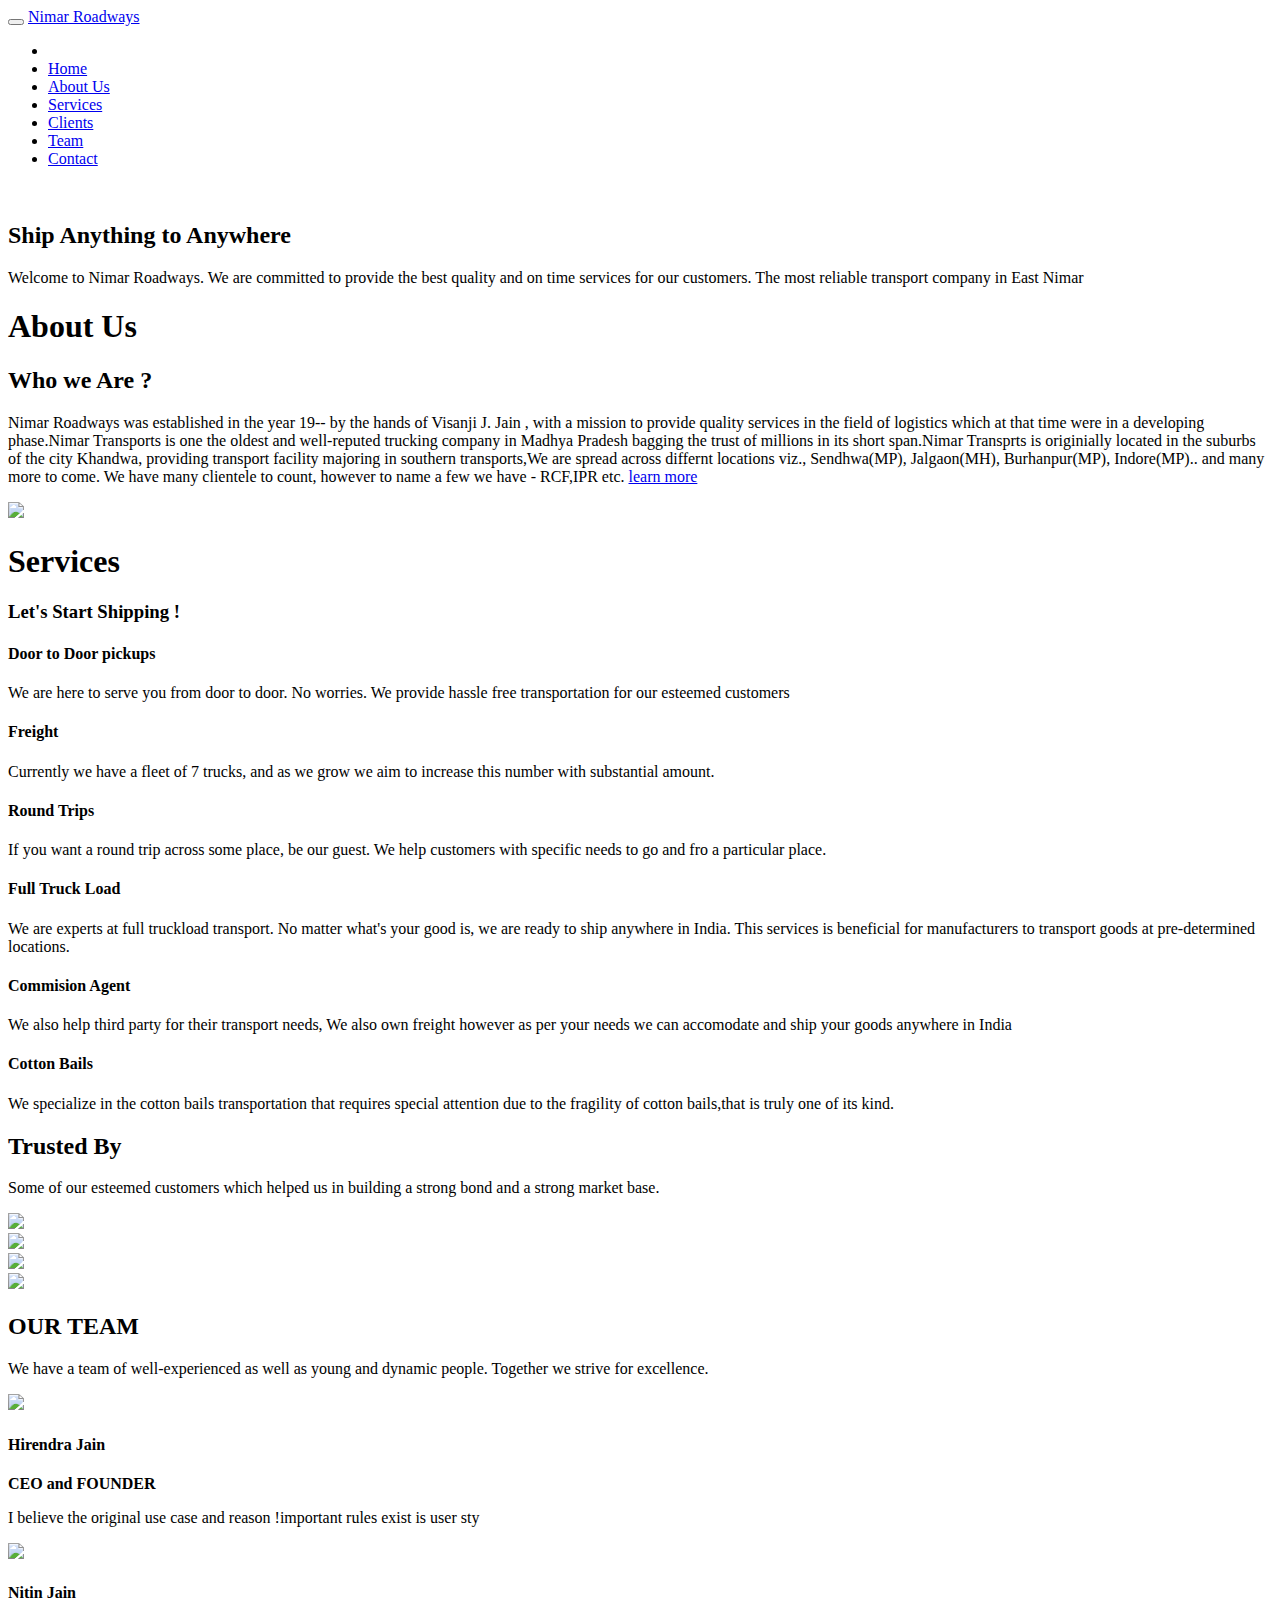
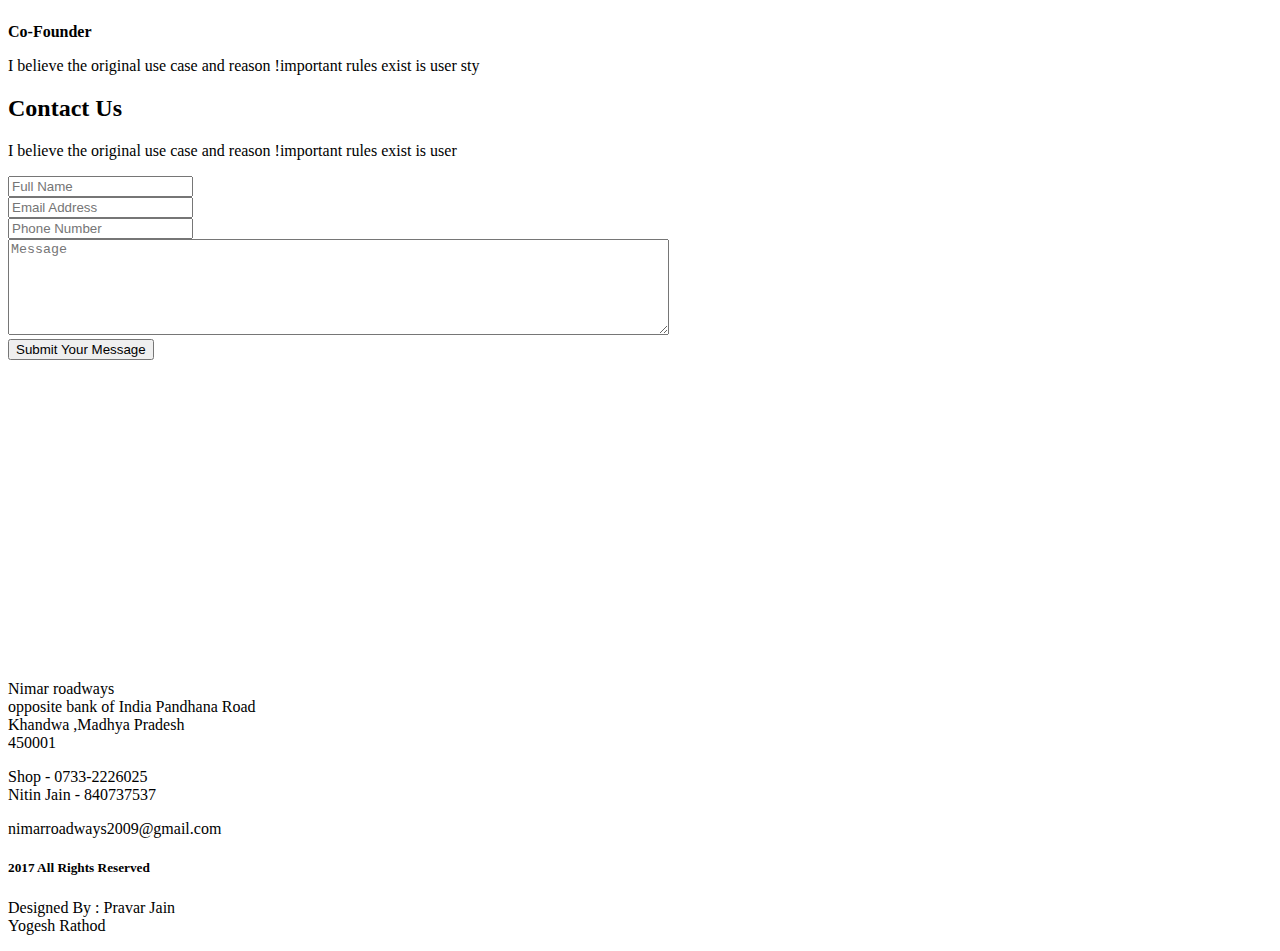
==== index.html @ 13e89fe5 "Add files via upload" ====
<!DOCTYPE html>
<html lang="en">
  <head>
  <title>Nimar Roadways</title>
    <!-- Required meta tags -->
    <meta charset="utf-8">
    <meta name="viewport" content="width=device-width, initial-scale=1">

    <!-- Bootstrap CSS -->
    <link rel="stylesheet" type="text/css" href="css/bootstrap.min.css">
    <link rel="stylesheet" type="text/css" href="css/style.css">
    <link rel="stylesheet" type="text/css" href="font-awesome-4.7.0/css/font-awesome.min.css">
    <link rel="stylesheet" type="text/css" href="css/animate.min.css">
    <script src="https://ajax.googleapis.com/ajax/libs/jquery/3.2.1/jquery.min.js"></script>
    <script src="https://maxcdn.bootstrapcdn.com/bootstrap/3.3.7/js/bootstrap.min.js"></script>
  </head>
  <body>
  <!---navigation-->
  <div id="myNavbar" class="navbar navbar-default navbar-fixed-top" role=" navigation">
    <div class="container">
      <div class="navbar-header">
        <button type="button" class="navbar-toggle" data-toggle="collapse" data-target="#myNavbar1">
          <samp class="icon-bar"></samp>
          <samp class="icon-bar"></samp>
          <samp class="icon-bar"></samp>
        </button>
       

          <a href="#header" class="navbar-brand">Nimar Roadways</a>
      </div>
        <div class="navbar-collapse collapse" id="myNavbar1">
          <ul class="nav navbar-nav navbar-right">
          <li class="dropdown">
            <li><a href="#header">Home</a></li>
            <li><a href="#about">About Us</a></li>
            <li><a href="#Services">Services</a></li>
            <li><a href="#clients">Clients</a></li>
            <li><a href="#team">Team</a></li>
            <li><a href="#contact">Contact</a></li>
            </li>
          </ul>
 

        </div>
    </div>
  </div>
    <!---End navigation-->

    <!---Header-->
    <div id ="header" class="header">
      <img id="slide" src="">
      <div class="row">
        <div class="container ">
          <h2 class=" wow pulse " data-wow-delay="1">Ship Anything to Anywhere</h2>
           <p class=" wow pulse">Welcome to Nimar Roadways. We are committed to provide the best quality and on time services for our customers. The most reliable transport company in East Nimar</p>
           
        </div>
      </div>
    </div>

    <!---header ends-->

    <!--about us-->

    <div id="about" class="bg-light-gray">
    <div class="container-fluid">
      <h1>About Us</h1>
      <div class="row"> 
        <div class="col-md-6 wow bounceInLeft" >
        <h2>Who we Are ?</h2>
        <p> Nimar Roadways was established  in the year 19-- by the hands of Visanji J. Jain , with a mission to provide quality services in the field of logistics which at that time were in a developing phase.Nimar Transports is one the oldest and well-reputed trucking company in Madhya Pradesh bagging the trust of millions in its short span.Nimar Transprts is originially located in the suburbs of the city Khandwa, providing transport facility majoring in southern transports,We are spread across differnt locations viz., Sendhwa(MP), Jalgaon(MH), Burhanpur(MP), Indore(MP).. and many more to come. We have many clientele to count, however to name a few we have - RCF,IPR etc.


        <a href="about_us.html">learn more</a>
        </p>
        </div>
        <div class="col-md-6 wow bounceInRight" >

          <img src="Images/GraphicsDesign.jpg" class="img">
        </div>
      </div>
    </div>
      
    </div>

    <!--about us ends-->

<!--Services-->
<div id="Services" class="services">
  <div class="container-fluid">
  <h1>Services</h1>
  <h3>Let's Start Shipping !</h3>
  <div class="row wow fadeInRight">
    <div class="col-lg-4 col-md-4">
      <i class="fa fa-handshake-o" aria-hidden="true"></i>
      <h4>Door to Door pickups</h4>
      <p>We are here to serve you from door to door. No worries. We provide hassle free transportation for our esteemed customers</p>
    </div>
    <div class="col-lg-4 col-md-4">
      <i class="fa fa-cubes" aria-hidden="true"></i>
      <h4>Freight</h4>
      <p>Currently we have a fleet of 7 trucks, and as we grow we aim to increase this number with substantial amount.</p>
    </div>
    <div class="col-lg-4 col-md-4">
      <i class="fa fa-refresh" aria-hidden="true"></i>
      <h4>Round Trips</h4>
      <p>If you want a round trip across some place, be our guest. We help customers with specific needs to go and fro a particular place.</p>
    </div>
    </div>
  <div class="row1 wow fadeInLeft">
    <div class="col-lg-4 col-md-4">
      <i class="fa fa-truck" aria-hidden="true"></i>
      <h4>Full Truck Load</h4>
      <p>We are experts at full truckload transport. No matter what's your good is, we are ready to ship anywhere in India. This services is beneficial for manufacturers to transport goods at pre-determined locations.</p>
    </div>
    <div class="col-lg-4 col-md-4">
      <i class="fa fa-male" aria-hidden="true"></i>
      <h4>Commision Agent</h4>
      <p>We also help third party for their transport needs, We also own freight however as per your needs we can accomodate and ship your goods anywhere in India</p>
    </div>
    <div class="col-lg-4 col-md-4">
       <i class="fa fa-cloud" aria-hidden="true"></i>   
      <h4>Cotton Bails</h4>
      <p>We specialize in the cotton bails transportation that requires special attention due to the fragility of cotton bails,that is truly one of its kind.</p>
      </div>
    

     </div>

    </div>
  </div>

<!--Services ends-->

<!--clients-->
<div id="clients" class="clients" >
  <div class="container">

    <div class="row">
     <h2 class=" wow fadeInDown">Trusted By</h2>
     <p class=" wow fadeInDown">Some of our esteemed customers which helped us in building a strong bond and a strong market base.</p>
      <div class="col-lg-3 col-md-3 wow flipInX"data-wow-delay="0.6s">
      <li><img src="Images/clients/client1.jpg"></li>
      </div>

      <div class="col-lg-3 col-md-3 wow flipInX" data-wow-delay="0.6s">
      <li><img src="Images/clients/client2.jpg"></li>
      </div>

      <div class="col-lg-3 col-md-3 wow flipInX"data-wow-delay="0.6s">
      <li><img src="Images/clients/client3.jpg"></li>
      </div>

      <div class="col-lg-3 col-md-3 wow flipInX"data-wow-delay="0.6s">
      <li><img src="Images/clients/client4.png"></li>
      </div>

    </div>
  </div>
</div>

<!--clients ends-->


<!--team-->
<div id="team" class="team">
  <div class="container">
  <h2>OUR TEAM</h2>
  <p>We have a team of well-experienced as well as young and dynamic people. Together we strive for excellence.</p>
    <div class="row">
      <div class="col-lg-6 col-md-6 ">
        <img src="Images/team/hirendra.jpg" class="img-circle wow rotateIn"data-wow-delay="0.8s">
        <h4>Hirendra Jain</h4>
        <b>CEO and FOUNDER</b>
       <p>I believe the original use case and reason !important rules exist is user sty</p>
        <a href="#"><i class="fa fa-facebook" aria-hidden="true"></i></a>
        <a href="#"><i class="fa fa-instagram" aria-hidden="true"></i></a>
        <a href="#"><i class="fa fa-twitter" aria-hidden="true"></i></a> 
      </div>
      <div class="col-lg-6 col-md-6"></div>
      <img src="Images/team/nitin.jpg" class="img-circle wow rotateIn" data-wow-delay="0.8s">
        <h4>Nitin Jain</h4>
        <b>Co-Founder</b>
       <p>I believe the original use case and reason !important rules exist is user sty</p>
        <a href="#"><i class="fa fa-facebook" aria-hidden="true"></i></a>
        <a href="#"><i class="fa fa-instagram" aria-hidden="true"></i></a>
        <a href="#"><i class="fa fa-twitter" aria-hidden="true"></i></a> 
      </div>
    </div>
  </div>
</div>


<!--team ends-->
<!--Contact-->

<form id="contact" class="contact" method="post" action="form.php" role="form">
  <div class="container">
    <div class="row">
      <h2>Contact Us</h2>
      <p>I believe the original use case and reason !important rules exist is user</p>
      <div class="col-lg-6 col-md-6">
        <div class="input-group input-group-lg wow fadeInUp" data-wow-delay="0.6s">
          <span id="sizing-addon1" class="input-group-addon"><i class="fa fa-user" aria-hidden="true"></i></span>
          <input type="text" class="form-control" name="name" id="name" value="" aria-describedby="sizing addon1" placeholder="Full Name" required></input>
        </div>

        <div class="input-group input-group-lg wow fadeInUp" data-wow-delay="0.6s">
          <span id="sizing-addon2" class="input-group-addon"><i class="fa fa-envelope-o" aria-hidden="true"></i></span>
          <input type="email" class="form-control" name="email" id="email" value="" aria-describedby="sizing addon2" placeholder="Email Address" required>       </input>
        </div>

        <div class="input-group input-group-lg wow fadeInUp " data-wow-delay="0.6s">
          <span id="sizing-addon3" class="input-group-addon"><i class="fa fa-phone" aria-hidden="true"></i></span>
          <input type="text" class="form-control" name="phone" id="phone" value="" aria-describedby="sizing addon3" placeholder="Phone Number"></input>
        </div>
        </div>

      <div class="col-lg-6 col md-6 wow fadeInUp" data-wow-delay="0.6s">
        <div class="input-group">
          <textarea   id="" cols="80" rows="6" class="form-control" placeholder="Message" name="message" id="message"></textarea>
        </div>
        <button class="btn btn-lg " type="submit" name="submit">Submit Your Message</button>
      </div>
      </div>
      </div>
      </form>
<!--Contact ends-->
<iframe src="https://www.google.com/maps/embed?pb=!1m18!1m12!1m3!1d3703.935846389868!2d76.34307161468891!3d21.82140948557442!2m3!1f0!2f0!3f0!3m2!1i1024!2i768!4f13.1!3m3!1m2!1s0x3bd81b6dedfcc08d%3A0x9b730bbdca2fab58!2sNimar+Roadways!5e0!3m2!1sen!2sin!4v1518927602667" width="100%" height="300" frameborder="0" style="border:0" allowfullscreen></iframe>
<!--footer-->
<div id="footer" class="footer">
  <div class="container">
    <div class="row">
      <div class="col-lg-3">
        <i class="fa fa-address-card-o" aria-hidden="true"></i>
        <p>
          Nimar roadways<br>
          opposite bank of India Pandhana Road<br>
          Khandwa ,Madhya Pradesh<br> 
          450001
        </p> 
      </div>

      <div class="col-lg-3">
         <i class="fa fa-phone" aria-hidden="true"></i>
        <p>
         Shop - 0733-2226025<br>
         Nitin Jain - 840737537

        </p>
      </div>

      <div class="col-lg-3">
         <i class="fa fa-envelope" aria-hidden="true"></i>
        <p>
          nimarroadways2009@gmail.com
        </p>
      </div>

      <div class="col-lg-3">
         <h5><i class="fa fa-copyright" aria-hidden="true"></i>2017 All Rights Reserved</h5>
          <p>Designed By : Pravar Jain <br> Yogesh Rathod</p>
      </div>
    </div>
   
    </div>
</div>
<!--footer ends-->




    <!-- Optional JavaScript -->
    <!-- jQuery first, then Popper.js, then Bootstrap JS -->

    <script src="js/wow.min.js"></script>
              <script>
              new WOW().init();
              </script>
<!--
    <script src="https://code.jquery.com/jquery-3.2.1.slim.min.js" integrity="sha384-KJ3o2DKtIkvYIK3UENzmM7KCkRr/rE9/Qpg6aAZGJwFDMVNA/GpGFF93hXpG5KkN" crossorigin="anonymous"></script>
    <script src="https://cnjs.cloudflare.com/ajax/libs/popper.js/1.11.0/umd/popper.min.js" integrity="sha384-b/U6ypiBEHpOf/4+1nzFpr53nxSS+GLCkfwBdFNTxtclqqenISfwAzpKaMNFNmj4" crossorigin="anonymous"></script>
    <script src="https://maxcdn.bootstrapcdn.com/bootstrap/4.0.0-beta/js/bootstrap.min.js" integrity="sha384-h0AbiXch4ZDo7tp9hKZ4TsHbi047NrKGLO3SEJAg45jXxnGIfYzk4Si90RDIqNm1" crossorigin="anonymous"></script>
    -->
<script src="https://ajax.googleapis.com/ajax/libs/jquery/3.2.1/jquery.min.js"></script>
<script type="text/javascript" src="js/slider.js"></script>
<script type="text/javascript">
// Add smooth scrolling to all links
$(document).ready(function(){
  $("a").on('click', function(event) {

    if (this.hash !== "") {
    
      event.preventDefault();

      var hash = this.hash;

      $('html, body').animate({
        scrollTop: $(hash).offset().top
      }, 800, function(){
        window.location.hash = hash;
      });
    } 
  });
});
</script>
    

</body>
</html>
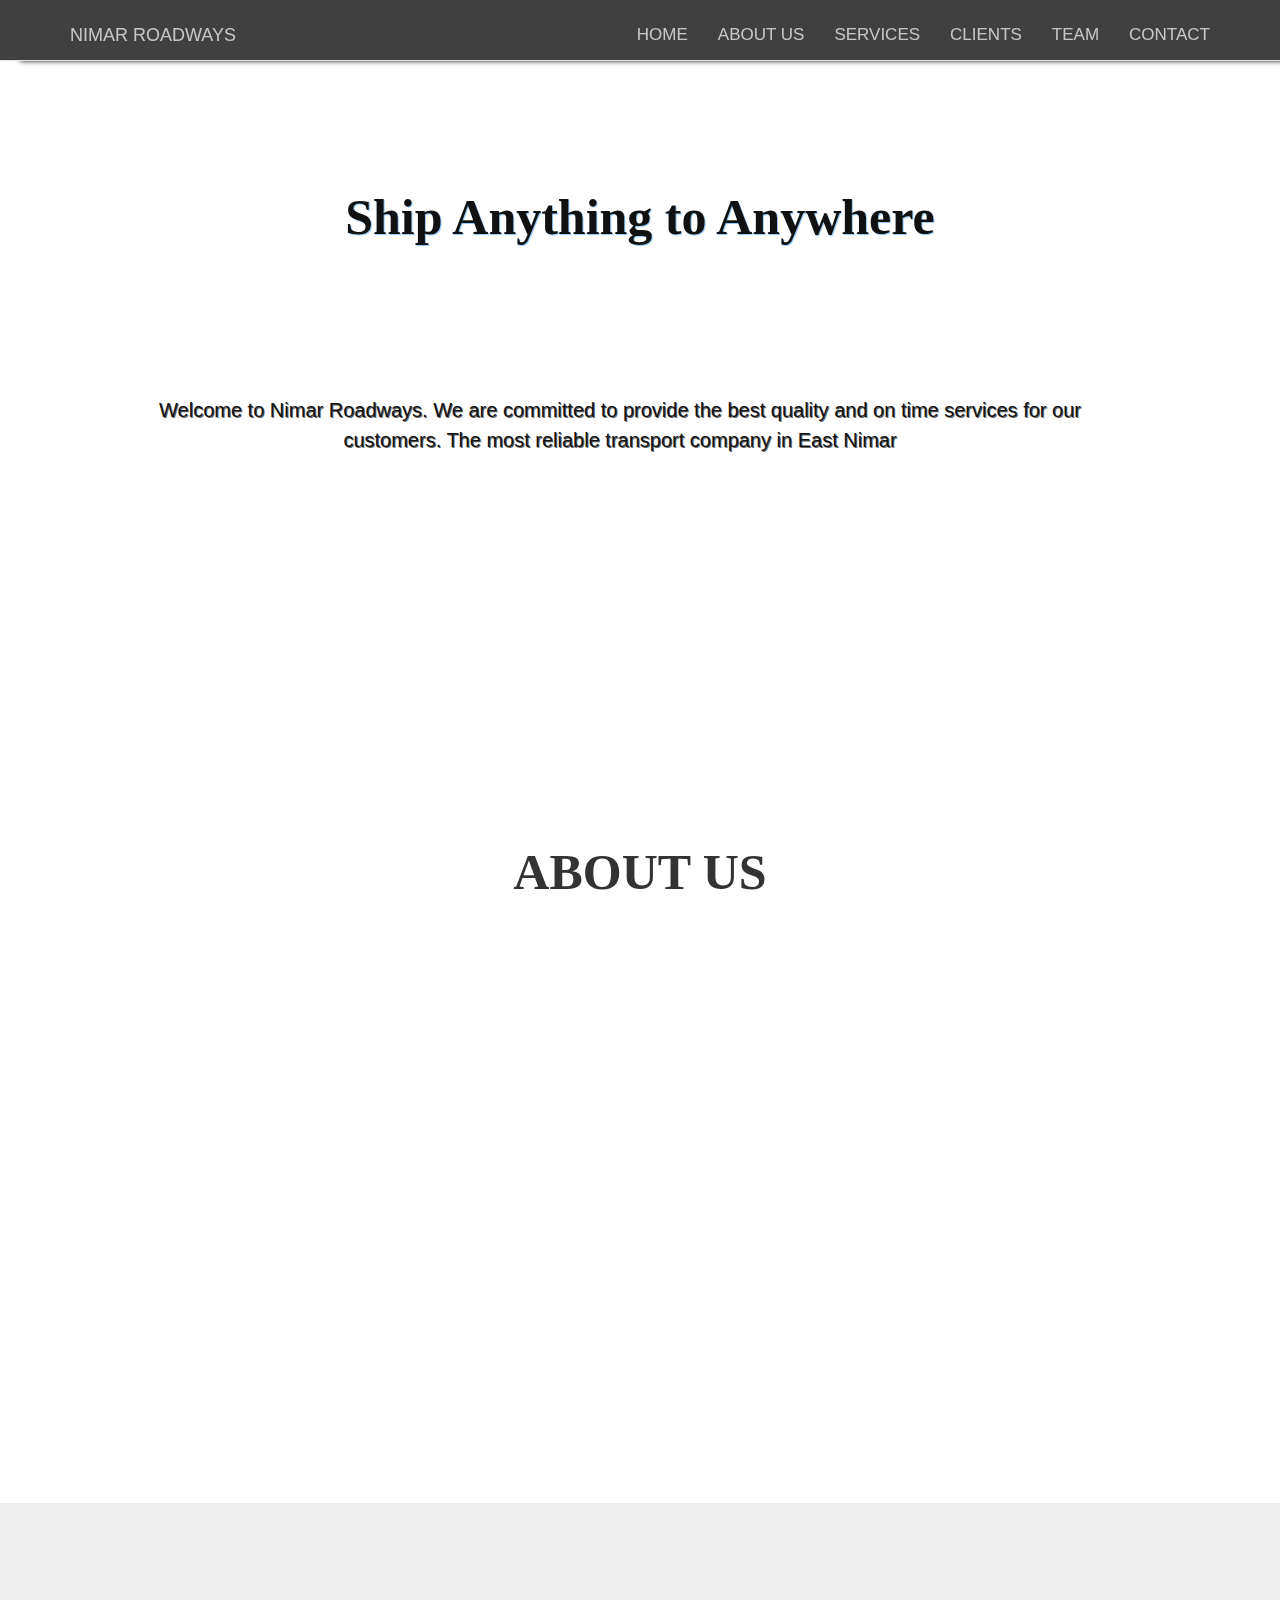
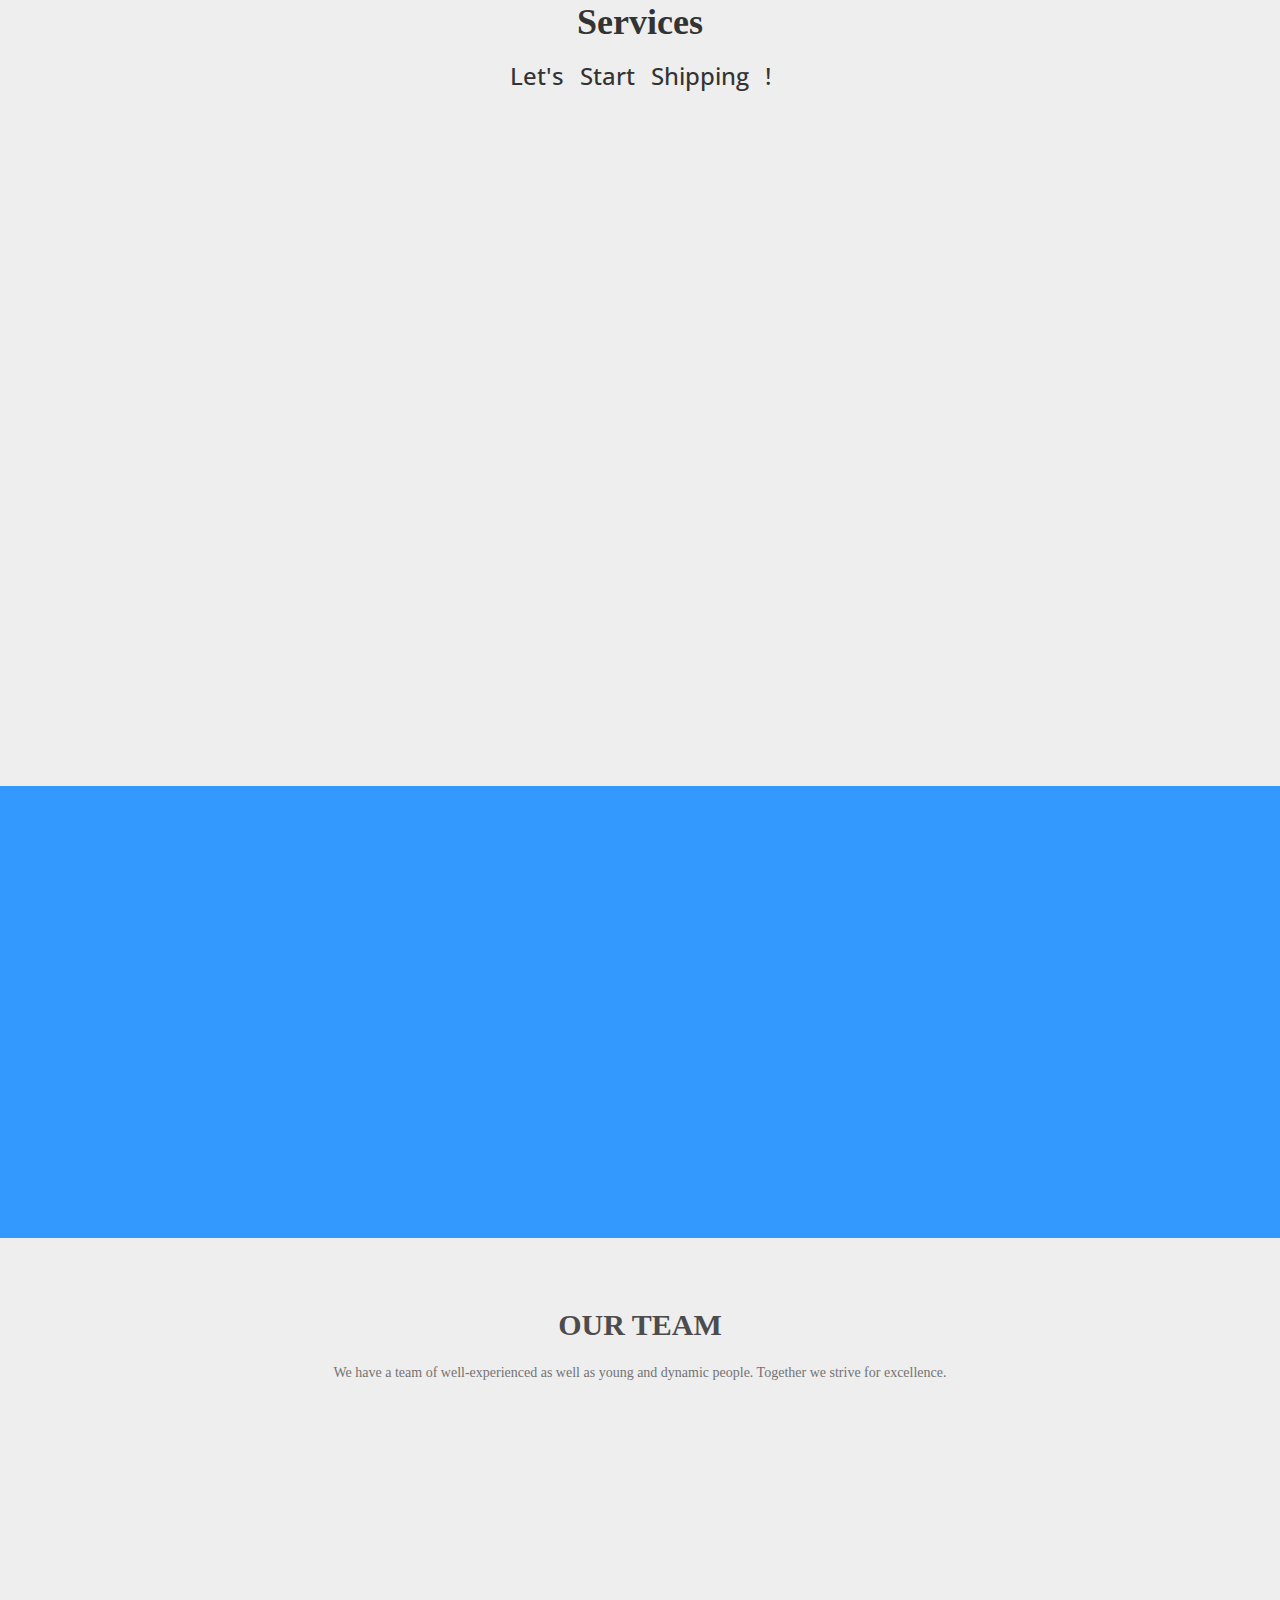
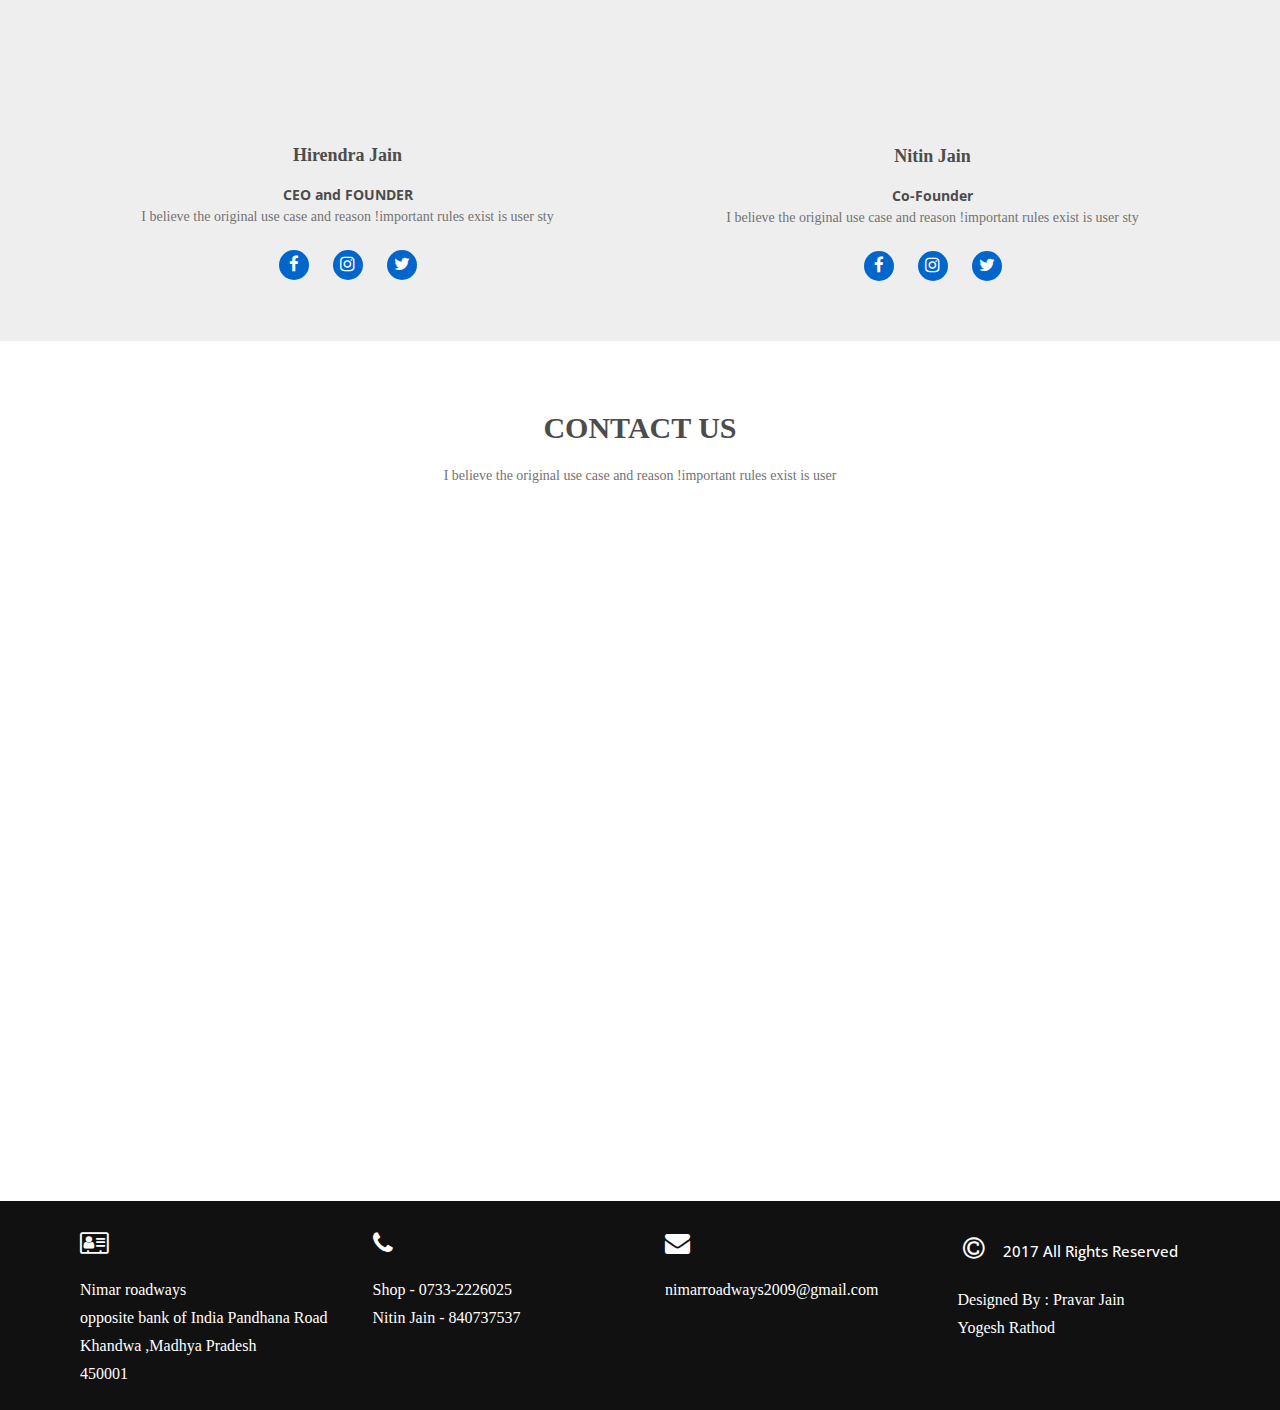
==== commit fcf55d4b: "nimar web app" ====
--- a/index.html
+++ b/index.html
@@ -1,311 +1,311 @@
-
-<!DOCTYPE html>
-<html lang="en">
-  <head>
-  <title>Nimar Roadways</title>
-    <!-- Required meta tags -->
-    <meta charset="utf-8">
-    <meta name="viewport" content="width=device-width, initial-scale=1">
-
-    <!-- Bootstrap CSS -->
-    <link rel="stylesheet" type="text/css" href="css/bootstrap.min.css">
-    <link rel="stylesheet" type="text/css" href="css/style.css">
-    <link rel="stylesheet" type="text/css" href="font-awesome-4.7.0/css/font-awesome.min.css">
-    <link rel="stylesheet" type="text/css" href="css/animate.min.css">
-    <script src="https://ajax.googleapis.com/ajax/libs/jquery/3.2.1/jquery.min.js"></script>
-    <script src="https://maxcdn.bootstrapcdn.com/bootstrap/3.3.7/js/bootstrap.min.js"></script>
-  </head>
-  <body>
-  <!---navigation-->
-  <div id="myNavbar" class="navbar navbar-default navbar-fixed-top" role=" navigation">
-    <div class="container">
-      <div class="navbar-header">
-        <button type="button" class="navbar-toggle" data-toggle="collapse" data-target="#myNavbar1">
-          <samp class="icon-bar"></samp>
-          <samp class="icon-bar"></samp>
-          <samp class="icon-bar"></samp>
-        </button>
-       
-
-          <a href="#header" class="navbar-brand">Nimar Roadways</a>
-      </div>
-        <div class="navbar-collapse collapse" id="myNavbar1">
-          <ul class="nav navbar-nav navbar-right">
-          <li class="dropdown">
-            <li><a href="#header">Home</a></li>
-            <li><a href="#about">About Us</a></li>
-            <li><a href="#Services">Services</a></li>
-            <li><a href="#clients">Clients</a></li>
-            <li><a href="#team">Team</a></li>
-            <li><a href="#contact">Contact</a></li>
-            </li>
-          </ul>
- 
-
-        </div>
-    </div>
-  </div>
-    <!---End navigation-->
-
-    <!---Header-->
-    <div id ="header" class="header">
-      <img id="slide" src="">
-      <div class="row">
-        <div class="container ">
-          <h2 class=" wow pulse " data-wow-delay="1">Ship Anything to Anywhere</h2>
-           <p class=" wow pulse">Welcome to Nimar Roadways. We are committed to provide the best quality and on time services for our customers. The most reliable transport company in East Nimar</p>
-           
-        </div>
-      </div>
-    </div>
-
-    <!---header ends-->
-
-    <!--about us-->
-
-    <div id="about" class="bg-light-gray">
-    <div class="container-fluid">
-      <h1>About Us</h1>
-      <div class="row"> 
-        <div class="col-md-6 wow bounceInLeft" >
-        <h2>Who we Are ?</h2>
-        <p> Nimar Roadways was established  in the year 19-- by the hands of Visanji J. Jain , with a mission to provide quality services in the field of logistics which at that time were in a developing phase.Nimar Transports is one the oldest and well-reputed trucking company in Madhya Pradesh bagging the trust of millions in its short span.Nimar Transprts is originially located in the suburbs of the city Khandwa, providing transport facility majoring in southern transports,We are spread across differnt locations viz., Sendhwa(MP), Jalgaon(MH), Burhanpur(MP), Indore(MP).. and many more to come. We have many clientele to count, however to name a few we have - RCF,IPR etc.
-
-
-        <a href="about_us.html">learn more</a>
-        </p>
-        </div>
-        <div class="col-md-6 wow bounceInRight" >
-
-          <img src="Images/GraphicsDesign.jpg" class="img">
-        </div>
-      </div>
-    </div>
-      
-    </div>
-
-    <!--about us ends-->
-
-<!--Services-->
-<div id="Services" class="services">
-  <div class="container-fluid">
-  <h1>Services</h1>
-  <h3>Let's Start Shipping !</h3>
-  <div class="row wow fadeInRight">
-    <div class="col-lg-4 col-md-4">
-      <i class="fa fa-handshake-o" aria-hidden="true"></i>
-      <h4>Door to Door pickups</h4>
-      <p>We are here to serve you from door to door. No worries. We provide hassle free transportation for our esteemed customers</p>
-    </div>
-    <div class="col-lg-4 col-md-4">
-      <i class="fa fa-cubes" aria-hidden="true"></i>
-      <h4>Freight</h4>
-      <p>Currently we have a fleet of 7 trucks, and as we grow we aim to increase this number with substantial amount.</p>
-    </div>
-    <div class="col-lg-4 col-md-4">
-      <i class="fa fa-refresh" aria-hidden="true"></i>
-      <h4>Round Trips</h4>
-      <p>If you want a round trip across some place, be our guest. We help customers with specific needs to go and fro a particular place.</p>
-    </div>
-    </div>
-  <div class="row1 wow fadeInLeft">
-    <div class="col-lg-4 col-md-4">
-      <i class="fa fa-truck" aria-hidden="true"></i>
-      <h4>Full Truck Load</h4>
-      <p>We are experts at full truckload transport. No matter what's your good is, we are ready to ship anywhere in India. This services is beneficial for manufacturers to transport goods at pre-determined locations.</p>
-    </div>
-    <div class="col-lg-4 col-md-4">
-      <i class="fa fa-male" aria-hidden="true"></i>
-      <h4>Commision Agent</h4>
-      <p>We also help third party for their transport needs, We also own freight however as per your needs we can accomodate and ship your goods anywhere in India</p>
-    </div>
-    <div class="col-lg-4 col-md-4">
-       <i class="fa fa-cloud" aria-hidden="true"></i>   
-      <h4>Cotton Bails</h4>
-      <p>We specialize in the cotton bails transportation that requires special attention due to the fragility of cotton bails,that is truly one of its kind.</p>
-      </div>
-    
-
-     </div>
-
-    </div>
-  </div>
-
-<!--Services ends-->
-
-<!--clients-->
-<div id="clients" class="clients" >
-  <div class="container">
-
-    <div class="row">
-     <h2 class=" wow fadeInDown">Trusted By</h2>
-     <p class=" wow fadeInDown">Some of our esteemed customers which helped us in building a strong bond and a strong market base.</p>
-      <div class="col-lg-3 col-md-3 wow flipInX"data-wow-delay="0.6s">
-      <li><img src="Images/clients/client1.jpg"></li>
-      </div>
-
-      <div class="col-lg-3 col-md-3 wow flipInX" data-wow-delay="0.6s">
-      <li><img src="Images/clients/client2.jpg"></li>
-      </div>
-
-      <div class="col-lg-3 col-md-3 wow flipInX"data-wow-delay="0.6s">
-      <li><img src="Images/clients/client3.jpg"></li>
-      </div>
-
-      <div class="col-lg-3 col-md-3 wow flipInX"data-wow-delay="0.6s">
-      <li><img src="Images/clients/client4.png"></li>
-      </div>
-
-    </div>
-  </div>
-</div>
-
-<!--clients ends-->
-
-
-<!--team-->
-<div id="team" class="team">
-  <div class="container">
-  <h2>OUR TEAM</h2>
-  <p>We have a team of well-experienced as well as young and dynamic people. Together we strive for excellence.</p>
-    <div class="row">
-      <div class="col-lg-6 col-md-6 ">
-        <img src="Images/team/hirendra.jpg" class="img-circle wow rotateIn"data-wow-delay="0.8s">
-        <h4>Hirendra Jain</h4>
-        <b>CEO and FOUNDER</b>
-       <p>I believe the original use case and reason !important rules exist is user sty</p>
-        <a href="#"><i class="fa fa-facebook" aria-hidden="true"></i></a>
-        <a href="#"><i class="fa fa-instagram" aria-hidden="true"></i></a>
-        <a href="#"><i class="fa fa-twitter" aria-hidden="true"></i></a> 
-      </div>
-      <div class="col-lg-6 col-md-6"></div>
-      <img src="Images/team/nitin.jpg" class="img-circle wow rotateIn" data-wow-delay="0.8s">
-        <h4>Nitin Jain</h4>
-        <b>Co-Founder</b>
-       <p>I believe the original use case and reason !important rules exist is user sty</p>
-        <a href="#"><i class="fa fa-facebook" aria-hidden="true"></i></a>
-        <a href="#"><i class="fa fa-instagram" aria-hidden="true"></i></a>
-        <a href="#"><i class="fa fa-twitter" aria-hidden="true"></i></a> 
-      </div>
-    </div>
-  </div>
-</div>
-
-
-<!--team ends-->
-<!--Contact-->
-
-<form id="contact" class="contact" method="post" action="form.php" role="form">
-  <div class="container">
-    <div class="row">
-      <h2>Contact Us</h2>
-      <p>I believe the original use case and reason !important rules exist is user</p>
-      <div class="col-lg-6 col-md-6">
-        <div class="input-group input-group-lg wow fadeInUp" data-wow-delay="0.6s">
-          <span id="sizing-addon1" class="input-group-addon"><i class="fa fa-user" aria-hidden="true"></i></span>
-          <input type="text" class="form-control" name="name" id="name" value="" aria-describedby="sizing addon1" placeholder="Full Name" required></input>
-        </div>
-
-        <div class="input-group input-group-lg wow fadeInUp" data-wow-delay="0.6s">
-          <span id="sizing-addon2" class="input-group-addon"><i class="fa fa-envelope-o" aria-hidden="true"></i></span>
-          <input type="email" class="form-control" name="email" id="email" value="" aria-describedby="sizing addon2" placeholder="Email Address" required>       </input>
-        </div>
-
-        <div class="input-group input-group-lg wow fadeInUp " data-wow-delay="0.6s">
-          <span id="sizing-addon3" class="input-group-addon"><i class="fa fa-phone" aria-hidden="true"></i></span>
-          <input type="text" class="form-control" name="phone" id="phone" value="" aria-describedby="sizing addon3" placeholder="Phone Number"></input>
-        </div>
-        </div>
-
-      <div class="col-lg-6 col md-6 wow fadeInUp" data-wow-delay="0.6s">
-        <div class="input-group">
-          <textarea   id="" cols="80" rows="6" class="form-control" placeholder="Message" name="message" id="message"></textarea>
-        </div>
-        <button class="btn btn-lg " type="submit" name="submit">Submit Your Message</button>
-      </div>
-      </div>
-      </div>
-      </form>
-<!--Contact ends-->
-<iframe src="https://www.google.com/maps/embed?pb=!1m18!1m12!1m3!1d3703.935846389868!2d76.34307161468891!3d21.82140948557442!2m3!1f0!2f0!3f0!3m2!1i1024!2i768!4f13.1!3m3!1m2!1s0x3bd81b6dedfcc08d%3A0x9b730bbdca2fab58!2sNimar+Roadways!5e0!3m2!1sen!2sin!4v1518927602667" width="100%" height="300" frameborder="0" style="border:0" allowfullscreen></iframe>
-<!--footer-->
-<div id="footer" class="footer">
-  <div class="container">
-    <div class="row">
-      <div class="col-lg-3">
-        <i class="fa fa-address-card-o" aria-hidden="true"></i>
-        <p>
-          Nimar roadways<br>
-          opposite bank of India Pandhana Road<br>
-          Khandwa ,Madhya Pradesh<br> 
-          450001
-        </p> 
-      </div>
-
-      <div class="col-lg-3">
-         <i class="fa fa-phone" aria-hidden="true"></i>
-        <p>
-         Shop - 0733-2226025<br>
-         Nitin Jain - 840737537
-
-        </p>
-      </div>
-
-      <div class="col-lg-3">
-         <i class="fa fa-envelope" aria-hidden="true"></i>
-        <p>
-          nimarroadways2009@gmail.com
-        </p>
-      </div>
-
-      <div class="col-lg-3">
-         <h5><i class="fa fa-copyright" aria-hidden="true"></i>2017 All Rights Reserved</h5>
-          <p>Designed By : Pravar Jain <br> Yogesh Rathod</p>
-      </div>
-    </div>
-   
-    </div>
-</div>
-<!--footer ends-->
-
-
-
-
-    <!-- Optional JavaScript -->
-    <!-- jQuery first, then Popper.js, then Bootstrap JS -->
-
-    <script src="js/wow.min.js"></script>
-              <script>
-              new WOW().init();
-              </script>
-<!--
-    <script src="https://code.jquery.com/jquery-3.2.1.slim.min.js" integrity="sha384-KJ3o2DKtIkvYIK3UENzmM7KCkRr/rE9/Qpg6aAZGJwFDMVNA/GpGFF93hXpG5KkN" crossorigin="anonymous"></script>
-    <script src="https://cnjs.cloudflare.com/ajax/libs/popper.js/1.11.0/umd/popper.min.js" integrity="sha384-b/U6ypiBEHpOf/4+1nzFpr53nxSS+GLCkfwBdFNTxtclqqenISfwAzpKaMNFNmj4" crossorigin="anonymous"></script>
-    <script src="https://maxcdn.bootstrapcdn.com/bootstrap/4.0.0-beta/js/bootstrap.min.js" integrity="sha384-h0AbiXch4ZDo7tp9hKZ4TsHbi047NrKGLO3SEJAg45jXxnGIfYzk4Si90RDIqNm1" crossorigin="anonymous"></script>
-    -->
-<script src="https://ajax.googleapis.com/ajax/libs/jquery/3.2.1/jquery.min.js"></script>
-<script type="text/javascript" src="js/slider.js"></script>
-<script type="text/javascript">
-// Add smooth scrolling to all links
-$(document).ready(function(){
-  $("a").on('click', function(event) {
-
-    if (this.hash !== "") {
-    
-      event.preventDefault();
-
-      var hash = this.hash;
-
-      $('html, body').animate({
-        scrollTop: $(hash).offset().top
-      }, 800, function(){
-        window.location.hash = hash;
-      });
-    } 
-  });
-});
-</script>
-    
-
-</body>
+
+<!DOCTYPE html>
+<html lang="en">
+  <head>
+  <title>Nimar Roadways</title>
+    <!-- Required meta tags -->
+    <meta charset="utf-8">
+    <meta name="viewport" content="width=device-width, initial-scale=1">
+
+    <!-- Bootstrap CSS -->
+    <link rel="stylesheet" type="text/css" href="css/bootstrap.min.css">
+    <link rel="stylesheet" type="text/css" href="css/style.css">
+    <link rel="stylesheet" type="text/css" href="font-awesome-4.7.0/css/font-awesome.min.css">
+    <link rel="stylesheet" type="text/css" href="css/animate.min.css">
+    <script src="https://ajax.googleapis.com/ajax/libs/jquery/3.2.1/jquery.min.js"></script>
+    <script src="https://maxcdn.bootstrapcdn.com/bootstrap/3.3.7/js/bootstrap.min.js"></script>
+  </head>
+  <body>
+  <!---navigation-->
+  <div id="myNavbar" class="navbar navbar-default navbar-fixed-top" role=" navigation">
+    <div class="container">
+      <div class="navbar-header">
+        <button type="button" class="navbar-toggle" data-toggle="collapse" data-target="#myNavbar1">
+          <samp class="icon-bar"></samp>
+          <samp class="icon-bar"></samp>
+          <samp class="icon-bar"></samp>
+        </button>
+       
+
+          <a href="#header" class="navbar-brand">Nimar Roadways</a>
+      </div>
+        <div class="navbar-collapse collapse" id="myNavbar1">
+          <ul class="nav navbar-nav navbar-right">
+          <li class="dropdown">
+            <li><a href="#header">Home</a></li>
+            <li><a href="#about">About Us</a></li>
+            <li><a href="#Services">Services</a></li>
+            <li><a href="#clients">Clients</a></li>
+            <li><a href="#team">Team</a></li>
+            <li><a href="#contact">Contact</a></li>
+            </li>
+          </ul>
+ 
+
+        </div>
+    </div>
+  </div>
+    <!---End navigation-->
+
+    <!---Header-->
+    <div id ="header" class="header">
+      <img id="slide" src="">
+      <div class="row">
+        <div class="container ">
+          <h2 class=" wow pulse " data-wow-delay="1">Ship Anything to Anywhere</h2>
+           <p class=" wow pulse">Welcome to Nimar Roadways. We are committed to provide the best quality and on time services for our customers. The most reliable transport company in East Nimar</p>
+           
+        </div>
+      </div>
+    </div>
+
+    <!---header ends-->
+
+    <!--about us-->
+
+    <div id="about" class="bg-light-gray">
+    <div class="container-fluid">
+      <h1>About Us</h1>
+      <div class="row"> 
+        <div class="col-md-6 wow bounceInLeft" >
+        <h2>Who we Are ?</h2>
+        <p> Nimar Roadways was established  in the year 19-- by the hands of Visanji J. Jain , with a mission to provide quality services in the field of logistics which at that time were in a developing phase.Nimar Transports is one the oldest and well-reputed trucking company in Madhya Pradesh bagging the trust of millions in its short span.Nimar Transprts is originially located in the suburbs of the city Khandwa, providing transport facility majoring in southern transports,We are spread across differnt locations viz., Sendhwa(MP), Jalgaon(MH), Burhanpur(MP), Indore(MP).. and many more to come. We have many clientele to count, however to name a few we have - RCF,IPR etc.
+
+
+        <a href="about_us.html">learn more</a>
+        </p>
+        </div>
+        <div class="col-md-6 wow bounceInRight" >
+
+          <img src="Images/GraphicsDesign.jpg" class="img">
+        </div>
+      </div>
+    </div>
+      
+    </div>
+
+    <!--about us ends-->
+
+<!--Services-->
+<div id="Services" class="services">
+  <div class="container-fluid">
+  <h1>Services</h1>
+  <h3>Let's Start Shipping !</h3>
+  <div class="row wow fadeInRight">
+    <div class="col-lg-4 col-md-4">
+      <i class="fa fa-handshake-o" aria-hidden="true"></i>
+      <h4>Door to Door pickups</h4>
+      <p>We are here to serve you from door to door. No worries. We provide hassle free transportation for our esteemed customers</p>
+    </div>
+    <div class="col-lg-4 col-md-4">
+      <i class="fa fa-cubes" aria-hidden="true"></i>
+      <h4>Freight</h4>
+      <p>Currently we have a fleet of 7 trucks, and as we grow we aim to increase this number with substantial amount.</p>
+    </div>
+    <div class="col-lg-4 col-md-4">
+      <i class="fa fa-refresh" aria-hidden="true"></i>
+      <h4>Round Trips</h4>
+      <p>If you want a round trip across some place, be our guest. We help customers with specific needs to go and fro a particular place.</p>
+    </div>
+    </div>
+  <div class="row1 wow fadeInLeft">
+    <div class="col-lg-4 col-md-4">
+      <i class="fa fa-truck" aria-hidden="true"></i>
+      <h4>Full Truck Load</h4>
+      <p>We are experts at full truckload transport. No matter what's your good is, we are ready to ship anywhere in India. This services is beneficial for manufacturers to transport goods at pre-determined locations.</p>
+    </div>
+    <div class="col-lg-4 col-md-4">
+      <i class="fa fa-male" aria-hidden="true"></i>
+      <h4>Commision Agent</h4>
+      <p>We also help third party for their transport needs, We also own freight however as per your needs we can accomodate and ship your goods anywhere in India</p>
+    </div>
+    <div class="col-lg-4 col-md-4">
+       <i class="fa fa-cloud" aria-hidden="true"></i>   
+      <h4>Cotton Bails</h4>
+      <p>We specialize in the cotton bails transportation that requires special attention due to the fragility of cotton bails,that is truly one of its kind.</p>
+      </div>
+    
+
+     </div>
+
+    </div>
+  </div>
+
+<!--Services ends-->
+
+<!--clients-->
+<div id="clients" class="clients" >
+  <div class="container">
+
+    <div class="row">
+     <h2 class=" wow fadeInDown">Trusted By</h2>
+     <p class=" wow fadeInDown">Some of our esteemed customers which helped us in building a strong bond and a strong market base.</p>
+      <div class="col-lg-3 col-md-3 wow flipInX"data-wow-delay="0.6s">
+      <li><img src="Images/clients/client1.jpg"></li>
+      </div>
+
+      <div class="col-lg-3 col-md-3 wow flipInX" data-wow-delay="0.6s">
+      <li><img src="Images/clients/client2.jpg"></li>
+      </div>
+
+      <div class="col-lg-3 col-md-3 wow flipInX"data-wow-delay="0.6s">
+      <li><img src="Images/clients/client3.jpg"></li>
+      </div>
+
+      <div class="col-lg-3 col-md-3 wow flipInX"data-wow-delay="0.6s">
+      <li><img src="Images/clients/client4.png"></li>
+      </div>
+
+    </div>
+  </div>
+</div>
+
+<!--clients ends-->
+
+
+<!--team-->
+<div id="team" class="team">
+  <div class="container">
+  <h2>OUR TEAM</h2>
+  <p>We have a team of well-experienced as well as young and dynamic people. Together we strive for excellence.</p>
+    <div class="row">
+      <div class="col-lg-6 col-md-6 ">
+        <img src="Images/team/hirendra.jpg" class="img-circle wow rotateIn"data-wow-delay="0.8s">
+        <h4>Hirendra Jain</h4>
+        <b>CEO and FOUNDER</b>
+       <p>I believe the original use case and reason !important rules exist is user sty</p>
+        <a href="#"><i class="fa fa-facebook" aria-hidden="true"></i></a>
+        <a href="#"><i class="fa fa-instagram" aria-hidden="true"></i></a>
+        <a href="#"><i class="fa fa-twitter" aria-hidden="true"></i></a> 
+      </div>
+      <div class="col-lg-6 col-md-6"></div>
+      <img src="Images/team/nitin.jpg" class="img-circle wow rotateIn" data-wow-delay="0.8s">
+        <h4>Nitin Jain</h4>
+        <b>Co-Founder</b>
+       <p>I believe the original use case and reason !important rules exist is user sty</p>
+        <a href="#"><i class="fa fa-facebook" aria-hidden="true"></i></a>
+        <a href="#"><i class="fa fa-instagram" aria-hidden="true"></i></a>
+        <a href="#"><i class="fa fa-twitter" aria-hidden="true"></i></a> 
+      </div>
+    </div>
+  </div>
+</div>
+
+
+<!--team ends-->
+<!--Contact-->
+
+<form id="contact" class="contact" method="post" action="form.php" role="form">
+  <div class="container">
+    <div class="row">
+      <h2>Contact Us</h2>
+      <p>I believe the original use case and reason !important rules exist is user</p>
+      <div class="col-lg-6 col-md-6">
+        <div class="input-group input-group-lg wow fadeInUp" data-wow-delay="0.6s">
+          <span id="sizing-addon1" class="input-group-addon"><i class="fa fa-user" aria-hidden="true"></i></span>
+          <input type="text" class="form-control" name="name" id="name" value="" aria-describedby="sizing addon1" placeholder="Full Name" required></input>
+        </div>
+
+        <div class="input-group input-group-lg wow fadeInUp" data-wow-delay="0.6s">
+          <span id="sizing-addon2" class="input-group-addon"><i class="fa fa-envelope-o" aria-hidden="true"></i></span>
+          <input type="email" class="form-control" name="email" id="email" value="" aria-describedby="sizing addon2" placeholder="Email Address" required>       </input>
+        </div>
+
+        <div class="input-group input-group-lg wow fadeInUp " data-wow-delay="0.6s">
+          <span id="sizing-addon3" class="input-group-addon"><i class="fa fa-phone" aria-hidden="true"></i></span>
+          <input type="text" class="form-control" name="phone" id="phone" value="" aria-describedby="sizing addon3" placeholder="Phone Number"></input>
+        </div>
+        </div>
+
+      <div class="col-lg-6 col md-6 wow fadeInUp" data-wow-delay="0.6s">
+        <div class="input-group">
+          <textarea   id="" cols="80" rows="6" class="form-control" placeholder="Message" name="message" id="message"></textarea>
+        </div>
+        <button class="btn btn-lg " type="submit" name="submit">Submit Your Message</button>
+      </div>
+      </div>
+      </div>
+      </form>
+<!--Contact ends-->
+<iframe src="https://www.google.com/maps/embed?pb=!1m18!1m12!1m3!1d3703.935846389868!2d76.34307161468891!3d21.82140948557442!2m3!1f0!2f0!3f0!3m2!1i1024!2i768!4f13.1!3m3!1m2!1s0x3bd81b6dedfcc08d%3A0x9b730bbdca2fab58!2sNimar+Roadways!5e0!3m2!1sen!2sin!4v1518927602667" width="100%" height="300" frameborder="0" style="border:0" allowfullscreen></iframe>
+<!--footer-->
+<div id="footer" class="footer">
+  <div class="container">
+    <div class="row">
+      <div class="col-lg-3">
+        <i class="fa fa-address-card-o" aria-hidden="true"></i>
+        <p>
+          Nimar roadways<br>
+          opposite bank of India Pandhana Road<br>
+          Khandwa ,Madhya Pradesh<br> 
+          450001
+        </p> 
+      </div>
+
+      <div class="col-lg-3">
+         <i class="fa fa-phone" aria-hidden="true"></i>
+        <p>
+         Shop - 0733-2226025<br>
+         Nitin Jain - 840737537
+
+        </p>
+      </div>
+
+      <div class="col-lg-3">
+         <i class="fa fa-envelope" aria-hidden="true"></i>
+        <p>
+          nimarroadways2009@gmail.com
+        </p>
+      </div>
+
+      <div class="col-lg-3">
+         <h5><i class="fa fa-copyright" aria-hidden="true"></i>2017 All Rights Reserved</h5>
+          <p>Designed By : Pravar Jain <br> Yogesh Rathod</p>
+      </div>
+    </div>
+   
+    </div>
+</div>
+<!--footer ends-->
+
+
+
+
+    <!-- Optional JavaScript -->
+    <!-- jQuery first, then Popper.js, then Bootstrap JS -->
+
+    <script src="js/wow.min.js"></script>
+              <script>
+              new WOW().init();
+              </script>
+<!--
+    <script src="https://code.jquery.com/jquery-3.2.1.slim.min.js" integrity="sha384-KJ3o2DKtIkvYIK3UENzmM7KCkRr/rE9/Qpg6aAZGJwFDMVNA/GpGFF93hXpG5KkN" crossorigin="anonymous"></script>
+    <script src="https://cnjs.cloudflare.com/ajax/libs/popper.js/1.11.0/umd/popper.min.js" integrity="sha384-b/U6ypiBEHpOf/4+1nzFpr53nxSS+GLCkfwBdFNTxtclqqenISfwAzpKaMNFNmj4" crossorigin="anonymous"></script>
+    <script src="https://maxcdn.bootstrapcdn.com/bootstrap/4.0.0-beta/js/bootstrap.min.js" integrity="sha384-h0AbiXch4ZDo7tp9hKZ4TsHbi047NrKGLO3SEJAg45jXxnGIfYzk4Si90RDIqNm1" crossorigin="anonymous"></script>
+    -->
+<script src="https://ajax.googleapis.com/ajax/libs/jquery/3.2.1/jquery.min.js"></script>
+<script type="text/javascript" src="js/slider.js"></script>
+<script type="text/javascript">
+// Add smooth scrolling to all links
+$(document).ready(function(){
+  $("a").on('click', function(event) {
+
+    if (this.hash !== "") {
+    
+      event.preventDefault();
+
+      var hash = this.hash;
+
+      $('html, body').animate({
+        scrollTop: $(hash).offset().top
+      }, 800, function(){
+        window.location.hash = hash;
+      });
+    } 
+  });
+});
+</script>
+    
+
+</body>
 </html>--- a/css/style.css
+++ b/css/style.css
@@ -0,0 +1,522 @@
+@import url(https://fonts.googleapis.com/css?family=Open+Sans);
+@font-face {
+	font-family: hlt;
+	src: url('../font/Hot-Legend-Team_DEMO.otf');
+	font-family: bromello;
+	src: url('../font/bromello.otf');
+}
+
+
+*{
+	padding: 0;
+	margin: 0;
+}
+body{
+	overflow-x: hidden;
+	font-family: 'open Sans',Sans-serif;
+	text-rendering: optimizeLegibility !important;
+	-webkit-font-smoothing: antialiased !important;
+}
+li{
+	list-style: none;
+	display: inline-block;
+}
+a{
+	text-decoration: none;
+
+	transition: all 500ms ease-in-out;
+}
+a.hover{
+	color: #fff;
+}
+
+a.active{
+	text-decoration: none;
+}
+h1,h2,h4{
+	/*--font-family: 'PT Sans Narrow', Arial, Sans-serif;*/
+	font-family: 'Rammetto one';
+	font-weight: 700;
+}
+
+p{
+	font-size: 15px;
+	font-family: 'varela Round';
+	line-height: 21px;
+}
+.btn{
+	transition: all 300ms ease-in-out;
+	font-weight: 500 !important;
+	text-transform: uppercase;
+}
+btn.hover{
+	background-color: #ended !important;
+	color: #3c3c3c !important;
+	border: 1px solid #fff !important;
+}
+.text-muted {
+  color: #777777;
+}
+.text-primary {
+  color: #fed136;
+}
+p {
+  font-size: 14px;
+  line-height: 1.75;
+}
+p.large {
+  font-size: 16px;
+}	
+
+
+h1 {
+	font-family: 'Source Sans Pro';
+}
+
+/*Navigation*/
+.container{
+	}
+.navbar{
+	background-color: #404040 !important;
+	text-transform: uppercase;
+	font-family: 'PT-Sans-narrow', Arial, Sans-serif;
+	font-weight: 1000px;
+	font-size: 17px;
+	/*height: 60px;*/
+	align:center;
+	padding-top: 10px;
+	box-shadow: 20px  0 5px #111111;
+}
+.navbar a{
+	color:#fff !important;
+	opacity: 0.7;
+}
+.navbar a:hover {
+	background-color: #111111 !important;
+	opacity: 1;
+	color:#fff !important;
+}
+@media(max-width: 786px){
+	.navbar{
+		font-size: 15px;
+		
+		/*padding-bottom: 50px;*/
+	}
+
+	.navbar-brand{
+		margin: 0 3% 0 2%;
+	}
+	#myNavbar1{
+		margin-bottom:2%;
+		background-color: #404040;
+		color: #111111;
+	}
+	.nav{
+		padding-left: 20px;
+	}
+}
+
+/*header*/
+#header h2{
+	opacity:1;
+	font-family: hlt;
+	font-size: 50px;
+	outline: 1px 1px #111111;
+	padding-top: 100px;
+	padding-bottom:20x;
+	color:#111111;
+	text-shadow: 1px 1px #99ccff;
+
+}
+#header p{
+	color: #000000;
+	margin-top: 20px;
+	line-height: 20px;
+	font-weight: 50px;
+}
+#header{
+	
+	height:700px;
+	padding: 30px,0,30px;
+	margin-top: 50px;
+	display: block;
+	margin-bottom: 0px;
+	background-image: url(../images/banner/banner3.jpg);
+	background-position: center center;
+	background-size: cover;
+	background-repeat: no-repeat;
+	-webkit-animation: slide 30s infinite ;
+
+}
+@-webkit-keyframes slide{
+
+	0%{
+		background-image: url(../images/banner/banner2.jpg);
+	}
+	20%{
+		background-image: url(../images/banner/banner3.jpg);
+		opacity: 0.6;
+	}
+	
+	40%{
+		background-image: url(../images/banner/banner4.jpg);
+		opacity: 0.6;
+	}
+	
+	60%{
+		background-image: url(../images/banner/banner5.jpg);
+		opacity: 0.6;
+	}
+	
+	80%{
+		background-image: url(../images/banner/banner6.jpg);
+		opacity: 0.6;	
+	}
+	100%{
+		background-image: url(../images/banner/banner7.jpeg);
+		opacity: 0.6;	
+	}
+	
+
+}
+
+
+#header .container{
+	text-align: center;
+	
+
+}
+#header p{
+	opacity: 1;
+	text-align: center;
+	padding-top: 50px;
+	margin: 50px;
+	width: 1000px;
+	height: 300px; 	
+	color:#111111;
+	margin-top: 100px;
+	font-weight: 300px;
+	font-size: 20px;
+	margin-bottom: 0px;
+	font-family : Arial;
+	line-height: 30px;
+	text-shadow: 1px 1px #666666;
+	
+}
+
+@media(max-width: 768px){
+	.header{
+		margin-top: 0px;
+		padding: 10px;
+		height: 650px;
+	}
+	.header h2{
+		font-size: 30%;
+		margin-bottom: 10px;
+		margin-top: 10px;
+	}
+	.header img{
+		width: 90px;
+		height: 450px;
+		margin: 20px 0 0 20px;
+	}
+	#header p{
+		position: relative;
+		margin-top: 10px;
+		padding-top: 0px;
+		font-size: 15px;
+		width: 380px;
+		text-align: center;
+		margin-bottom: 0px;
+	}
+	.header .btn{
+		margin-top: 0px;
+		font-size: 15px;
+	}
+	.container{
+		padding:10px 0 10px; 
+	}
+	.container .btn{
+		margin-top: 0px;
+
+	}
+
+
+}
+
+/*about us*/
+#about .container-fluid{
+	max-height: 400px
+	margin-top: 0px;
+	background-size:cover; 
+	padding-top: 70px;
+	margin-bottom: -100px;
+}
+#about p{
+	font-size: 20px;
+	font-weight: 200px;
+	float: left;
+	margin-left: 60px;
+	margin-top: 50px;
+	width: 500px;
+	height: 600px;
+	margin-top: 10px;
+	color: #111111;
+	text-align: justify;
+}
+
+#about h1{
+	text-transform: uppercase;
+	text-align: center;
+	font-size: 50px;
+	padding-top: 5px;
+}
+#about h2{
+	padding-top: 10px;
+	text-align: center;
+
+}
+#about img{
+	margin-top: 100px;
+	margin-left: 100px;
+
+}
+
+@media(max-width: 768px){
+	#about .container-fluid p{
+		width: 350px;
+		font-size: 15px;
+		padding:10px;
+		text-align: justify;
+		margin-left: 0px;
+		margin-bottom: 0px;
+	}
+	#about .container-fluid h2{
+		margin-top: 0px;
+
+	}
+	#about .container-fluid h1{
+		margin: 10px;
+	}
+	#about .container-fluid img{
+		height: 400px;
+		width: 350px;
+		margin-top:-200px;
+		padding: 50px;
+		align-self: center;
+		clear: both;
+	}
+	
+
+}
+
+/*aout us ends*/
+
+/*services*/
+.services{
+	background:#eee;
+	text-align: center;
+	padding: 80px 0 80px;
+}
+.services h3{
+	word-spacing: 10px;
+	margin-bottom: 40px;
+}
+.services p{
+	color: #737373;
+	font-size: 15px;
+	padding-bottom: 40px;
+}
+.services i{
+	height: 80px;
+	width: 80px;
+	color: #fff;
+	background-color: #0066cc;
+	padding: 20px 20px;
+	border-radius: 50%;
+	font-size: 40px;
+}
+.services .row{
+	margin-bottom: 40px;
+}
+@media(max-width: 768px){
+	.services{
+		padding:30px;
+		margin-top: 100px;	
+	}
+}
+
+/*services ends*/
+
+/*clients*/
+
+.clients {
+	text-align: center;
+	color: #fff;
+	padding: 50px 0 80px;
+	background-color: #3399ff;
+
+}
+.clients h2{
+	color: #fff;
+}
+.clients p{
+	
+	padding-bottom: 40px;
+}
+.clients img{
+	width: 200px;
+	opacity: 0.6;
+	cursor: pointer;
+	margin: 40px 0;
+	transition: all 500ms;
+}
+.clients li:hover img{ 
+	opacity: 1;
+}
+
+/*clients ends*/
+
+
+/*team*/
+.team{
+	padding: 50px 0 50px;
+	text-align: center;
+	background-color: #eee;
+}
+.team b,
+.team h2,
+.tean,h4{
+	margin: 20px 0 20px;
+	color: #4c4c4c;
+}
+.team p{
+	color: #737373;
+}
+.team img{
+	margin-top: 80px;
+	height: 250px;
+	width: 250px; 
+}
+
+.team i{
+	height: 30px;
+	width: 30px;
+	margin: 10px;
+	padding: 5px;
+	align:center;
+	border-radius: 50%;
+	font-size: 17px;
+	background-color: #0066cc;
+	color: #fff;
+}
+.team a:hover i{
+	background-color: #66b3ff;
+
+}
+/*team ends*/
+
+/*contact*/
+.contact{
+	padding: 50px 0 80px;
+	text-align: center;
+}
+.contact h2{
+	text-transform: uppercase;
+	color: #4c4c4c;
+	margin: 20px 0 20px;
+}
+.contact p{
+	padding-bottom: 80px;
+	color: #737373;
+}
+.contact .input-group{
+	margin-bottom: 25px;
+	margin-top: 25px;
+}
+.contact .form-control{
+	border-radius: 0px !important;
+}
+.contact span{
+	border-radius: 0px !important;
+}
+
+.contact .btn{
+	width: 100%;
+	font-size:15px;
+	border-radius: 0px;
+	background-color: #fe8080;
+	color: #fff;
+}
+.contact .btn:hover{
+	background-color: #ff0000 !important;
+	color: #fff !important;
+}
+@media(max-width: 768){
+	#contact  .container{
+
+	}
+}
+
+
+/*conatct ends*/
+
+/*footer*/
+.footer{
+
+	background-color: #111111;
+	color: #fff;
+	padding: 20px 0 12px ;
+
+}
+.footer i{
+	height: 50px;
+	width: 40px;
+	margin: 5px;
+	padding: 5px;
+	font-size: 25px;
+	color: #fff;
+	margin-bottom: 0px;
+}
+.footer p{
+	font-size: 16px;
+	margin-left: 10px;
+}
+.footer h5{
+	margin:5px;
+	font-size: 15px;
+}
+
+/*about_us*/
+#about_us .container-fluid{
+	margin-top:50px; 
+	padding: 20px;
+	padding-left: 50px;
+	padding-right: 30px;
+} 
+#about_us p{
+	font-weight: 20px;
+	font-size: 17px;
+}
+
+#about_us .text1{
+	box-sizing: 50px;
+	margin-top:90px; 
+	border-color: #3c3c3c;
+	border-width: 2px;
+	border-style: ridge;
+}
+#about_us .text2{
+	box-sizing: 50px;
+	margin-top:90px; 
+	border-color: #3c3c3c;
+	border-width: 2px;
+	border-style: ridge;
+}
+#about_us .vission{
+	margin-top: 50px;
+	margin-right: 10px;
+}
+
+
+
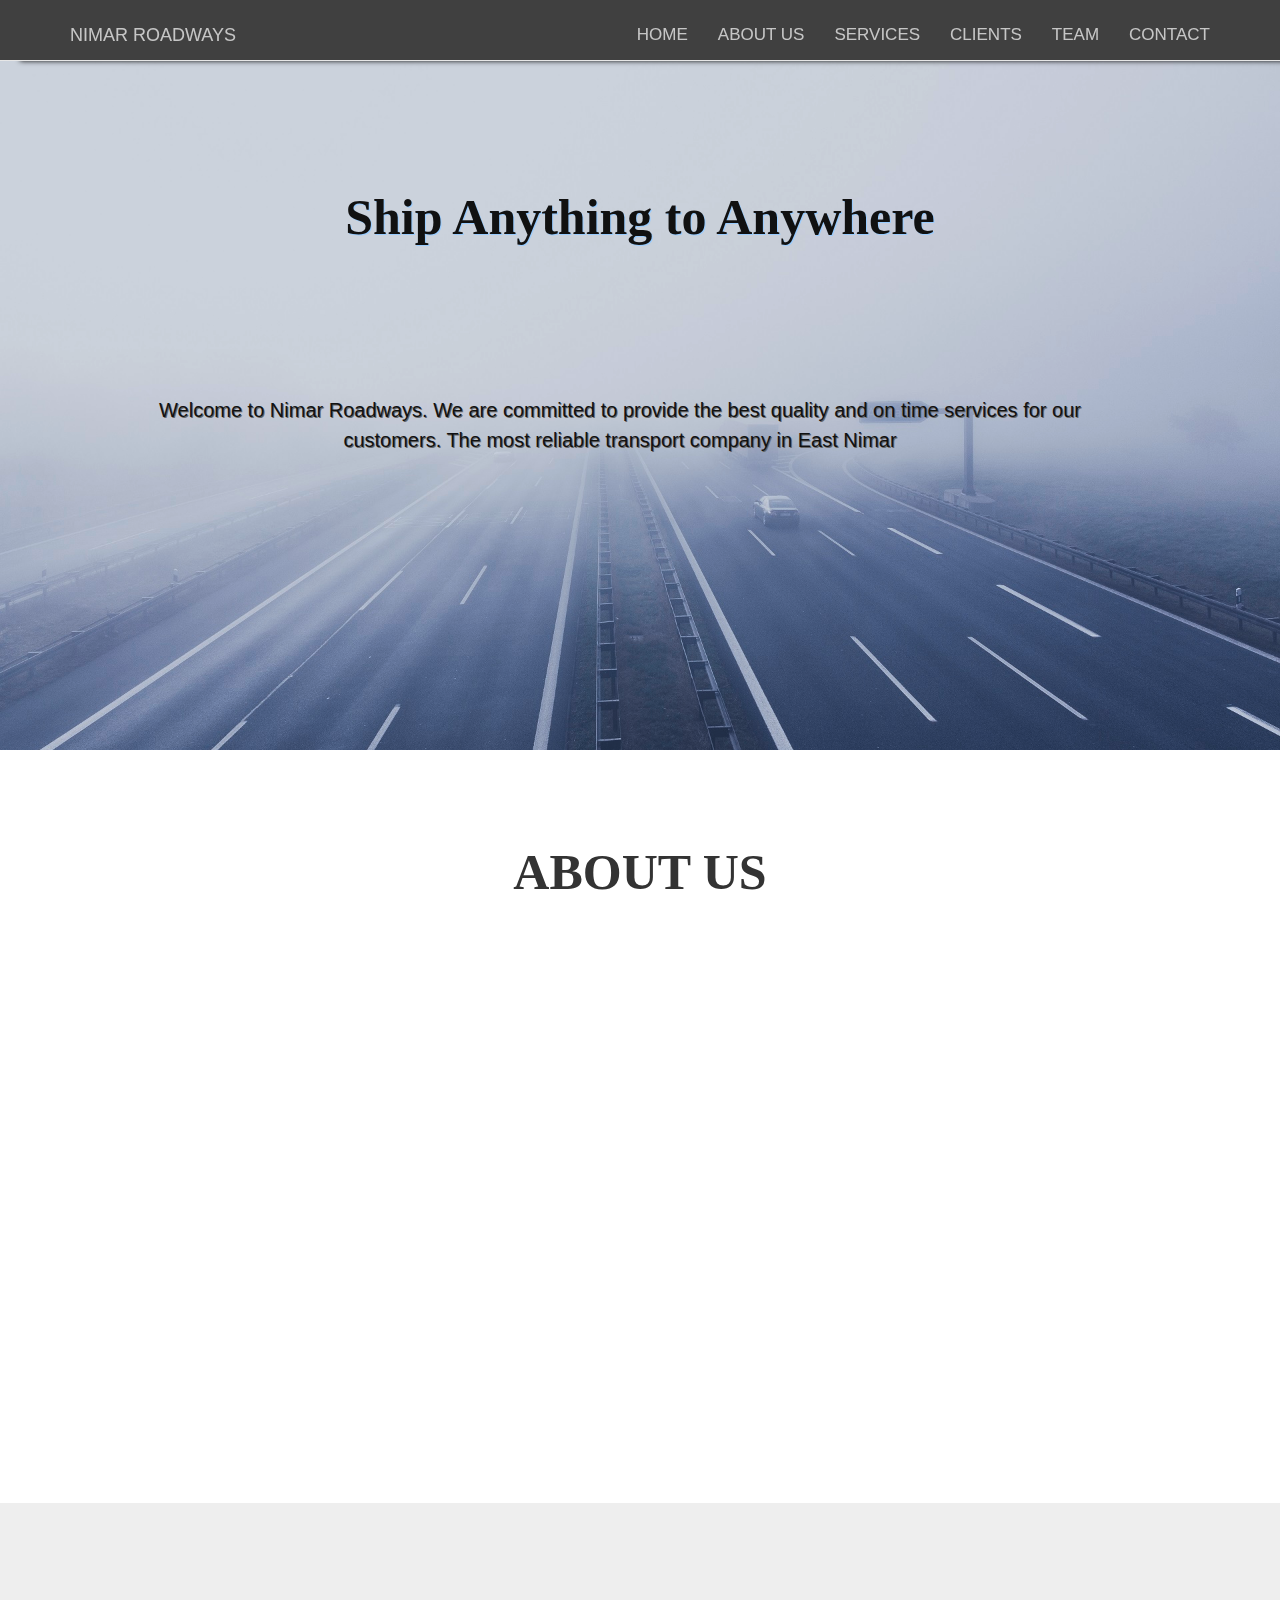
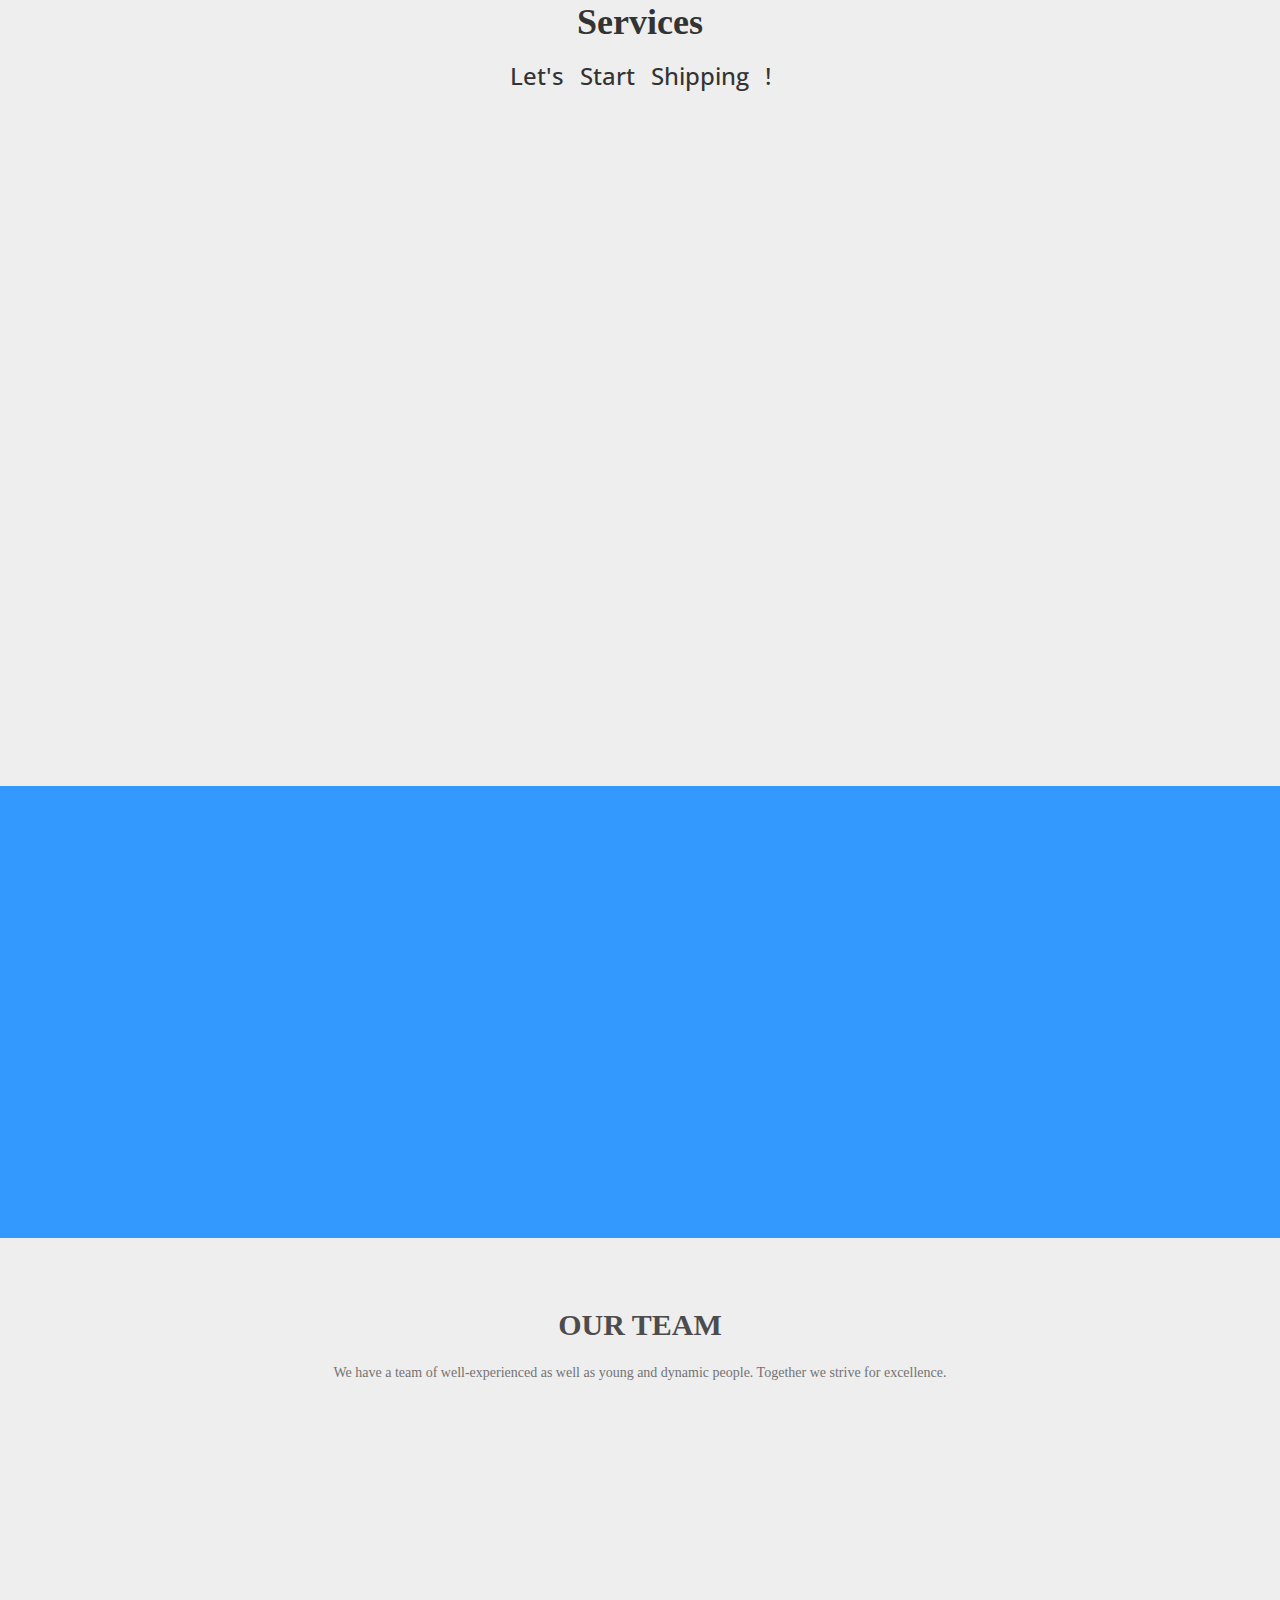
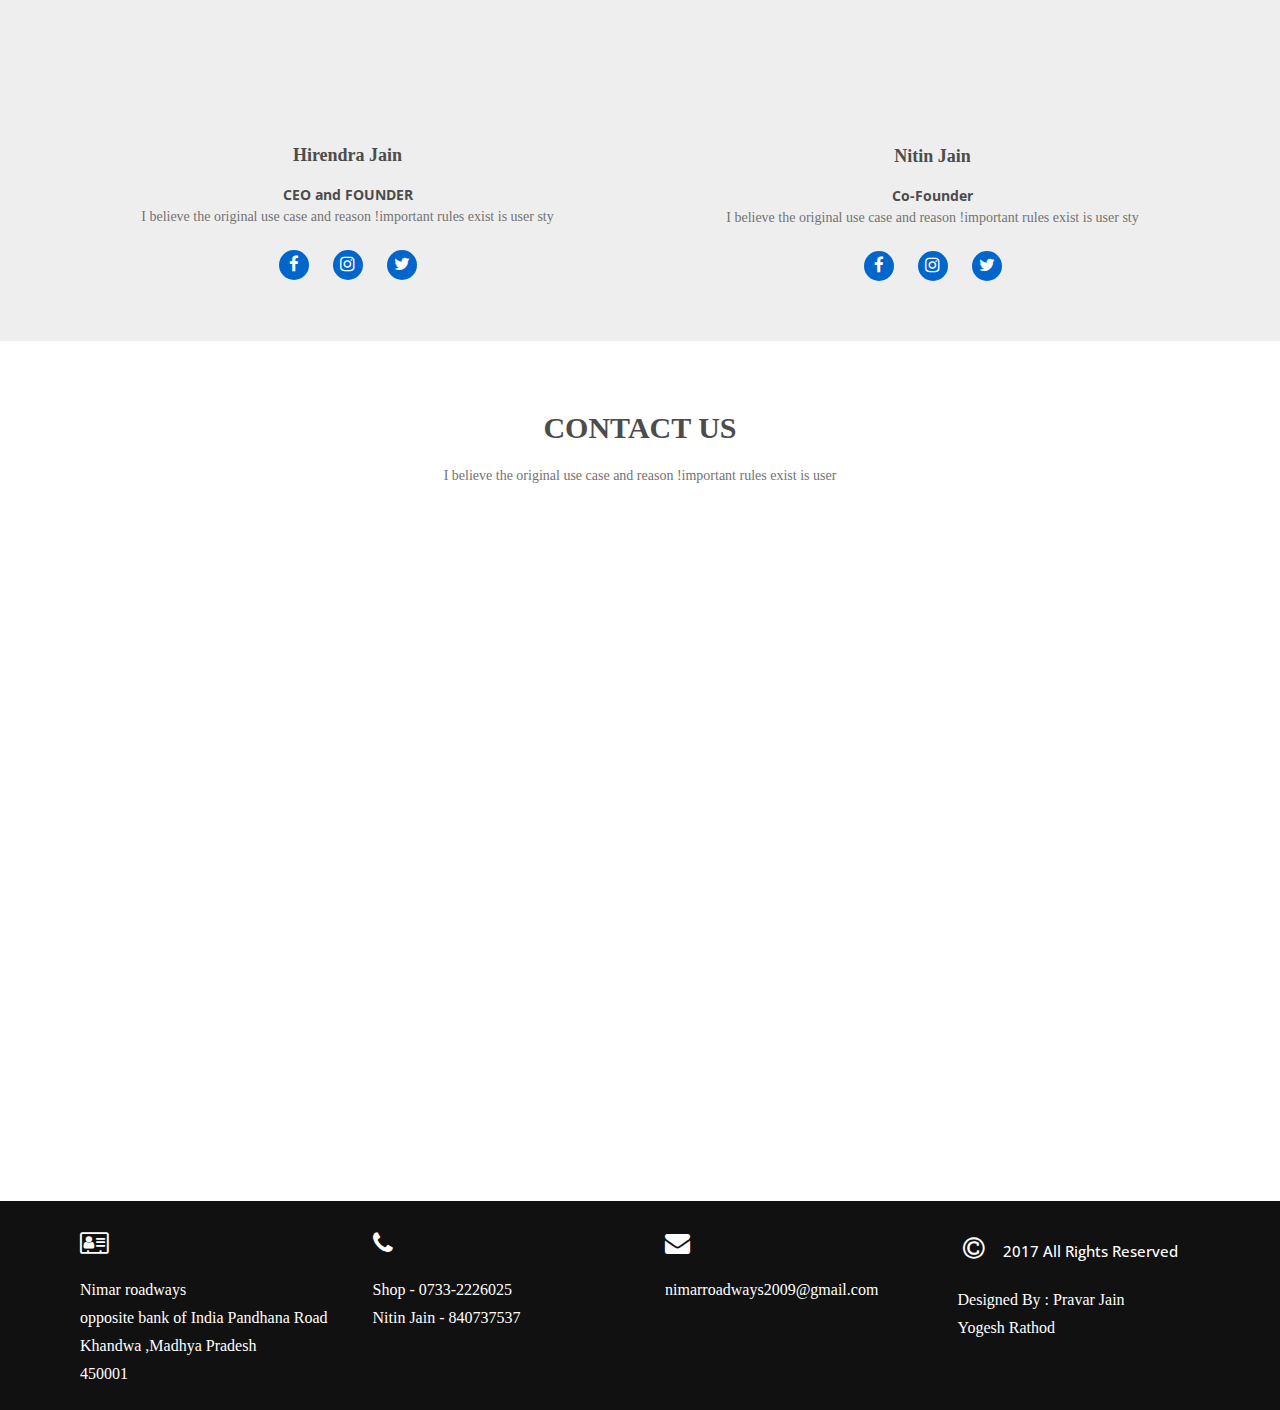
==== commit a66bc15a: "Update index.html" ====
--- a/index.html
+++ b/index.html
@@ -76,8 +76,8 @@
         </p>
         </div>
         <div class="col-md-6 wow bounceInRight" >
-
-          <img src="Images/GraphicsDesign.jpg" class="img">
+             <p> Nimar Roadways was established  in the year 19-- by the hands of Visanji J. Jain , with a mission to provide quality services in the field of logistics which at that time were</p>
+         
         </div>
       </div>
     </div>
@@ -308,4 +308,4 @@
     
 
 </body>
-</html>+</html>
--- a/css/style.css
+++ b/css/style.css
@@ -141,7 +141,7 @@
 	margin-top: 50px;
 	display: block;
 	margin-bottom: 0px;
-	background-image: url(../images/banner/banner3.jpg);
+	background-image: url(../Images/banner/banner3.jpg);
 	background-position: center center;
 	background-size: cover;
 	background-repeat: no-repeat;
@@ -151,29 +151,29 @@
 @-webkit-keyframes slide{
 
 	0%{
-		background-image: url(../images/banner/banner2.jpg);
+		background-image: url('/Images/banner/banner2.jpg');
 	}
 	20%{
-		background-image: url(../images/banner/banner3.jpg);
+		background-image: url(../Images/banner/banner3.jpg);
 		opacity: 0.6;
 	}
 	
 	40%{
-		background-image: url(../images/banner/banner4.jpg);
+		background-image: url(../Images/banner/banner4.jpg);
 		opacity: 0.6;
 	}
 	
 	60%{
-		background-image: url(../images/banner/banner5.jpg);
+		background-image: url(../Images/banner/banner5.jpg);
 		opacity: 0.6;
 	}
 	
 	80%{
-		background-image: url(../images/banner/banner6.jpg);
+		background-image: url(../Images/banner/banner6.jpg);
 		opacity: 0.6;	
 	}
 	100%{
-		background-image: url(../images/banner/banner7.jpeg);
+		background-image: url(../Images/banner/banner7.jpeg);
 		opacity: 0.6;	
 	}
 	
